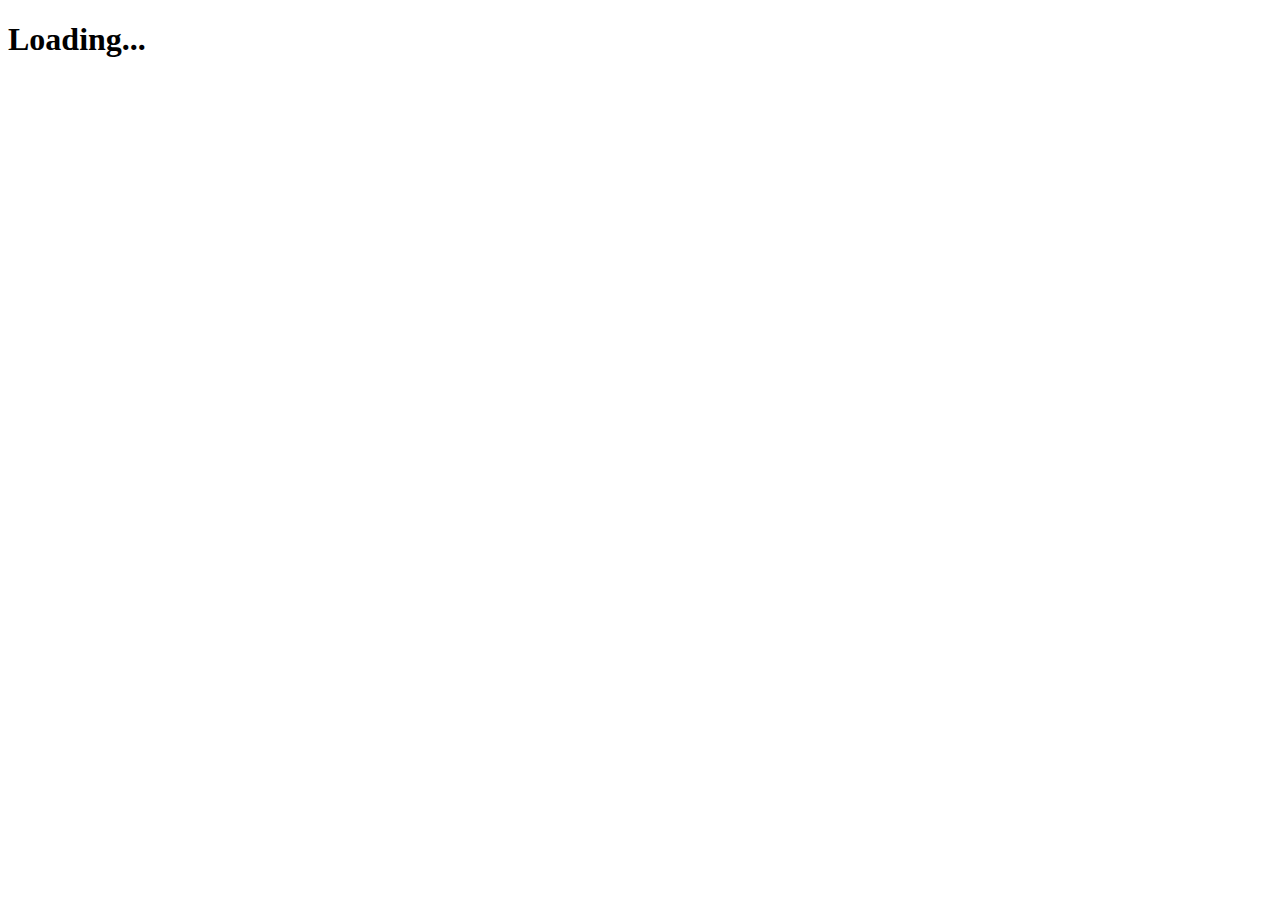
==== index.html @ ff75f48a "Adding Info Attempt" ====
<!DOCTYPE html>
<html lang="en">
<head>
    <meta charset="UTF-8">
    <title>Title</title>
    <script src="jquery-2.2.4.min.js"></script>
    <link rel="stylesheet" href="https://cdn.jsdelivr.net/npm/bootstrap@4.6.0/dist/css/bootstrap.min.css" integrity="sha384-B0vP5xmATw1+K9KRQjQERJvTumQW0nPEzvF6L/Z6nronJ3oUOFUFpCjEUQouq2+l" crossorigin="anonymous">
    <link rel="stylesheet" href="movie-project.css">
    <script src="movie-project.js"></script>
</head>
<body>
    <div>
        <h1 id = "load"> Loading...</h1>
    </div>
<div id="Display1" ></div>
</body>
</html>
---- movie-project.css ----
#display1{
    align-content: center;
    width: 1200px;
    padding: 10px;
    margin: 10px;
    display: flex;

}
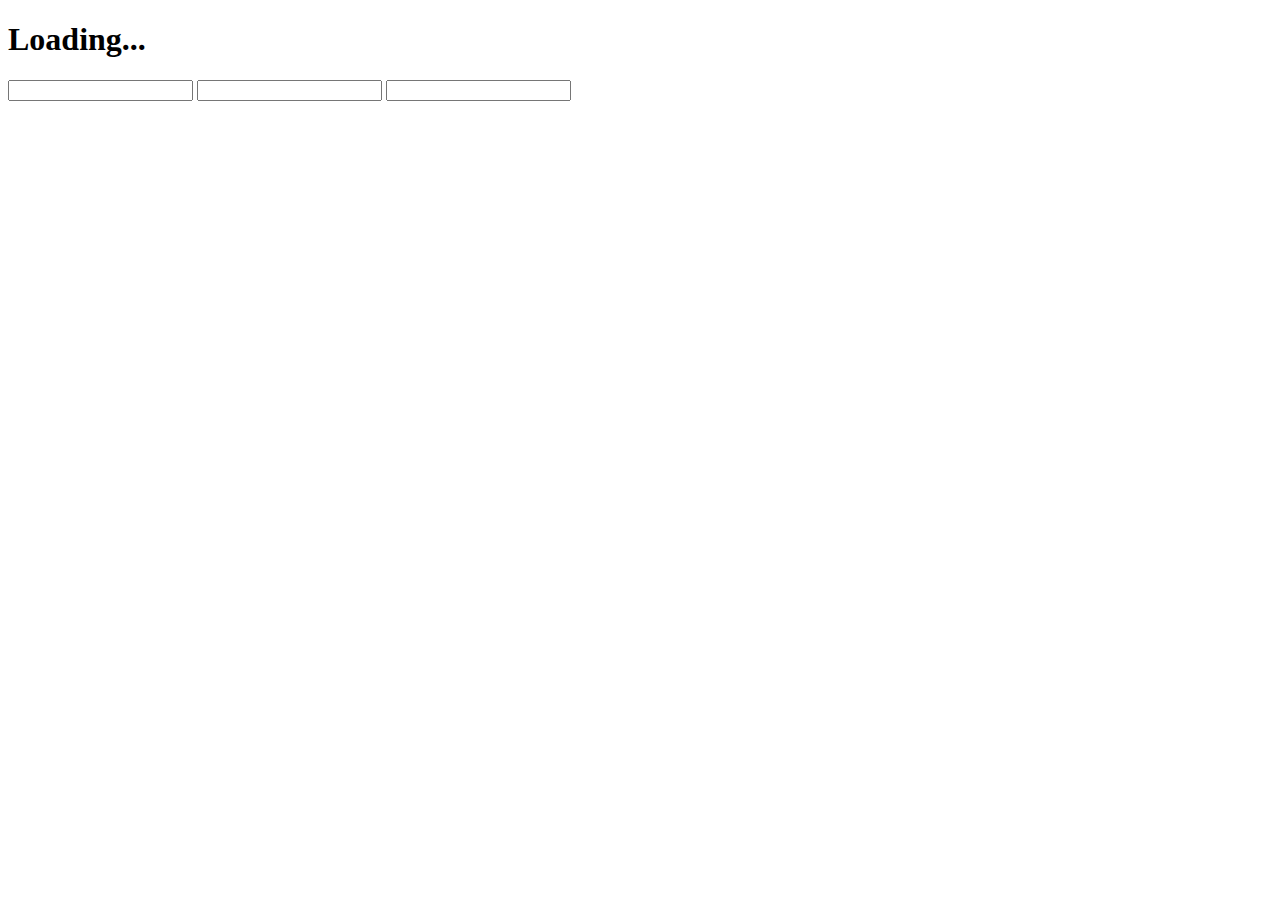
==== commit 83b7b8ab: "working on form" ====
--- a/index.html
+++ b/index.html
@@ -12,6 +12,13 @@
     <div>
         <h1 id = "load"> Loading...</h1>
     </div>
-<div id="Display1" ></div>
+
+    <form id = "add"  method="post" >
+        <label for="movieName"></label><input type="text" name="movieName" id="movieName">
+        <label for="movieRating"></label><input type="text" name="movieRating" id="movieRating">
+        <label for="movieDes"></label><input type="text" name="movieDes" id="movieDes">
+    </form>
+
+<div id="display1" ></div>
 </body>
 </html>--- a/movie-project.css
+++ b/movie-project.css
@@ -1,8 +1,20 @@
 #display1{
-    align-content: center;
-    width: 1200px;
     padding: 10px;
     margin: 10px;
     display: flex;
 
+}
+
+#full {
+    display: inline;
+    width: auto;
+    padding: 10px;
+    border: 1px solid Black;
+    margin: 10px;
+}
+
+.add {
+    display: flex;
+    justify-content: center;
+    align-items: center;
 }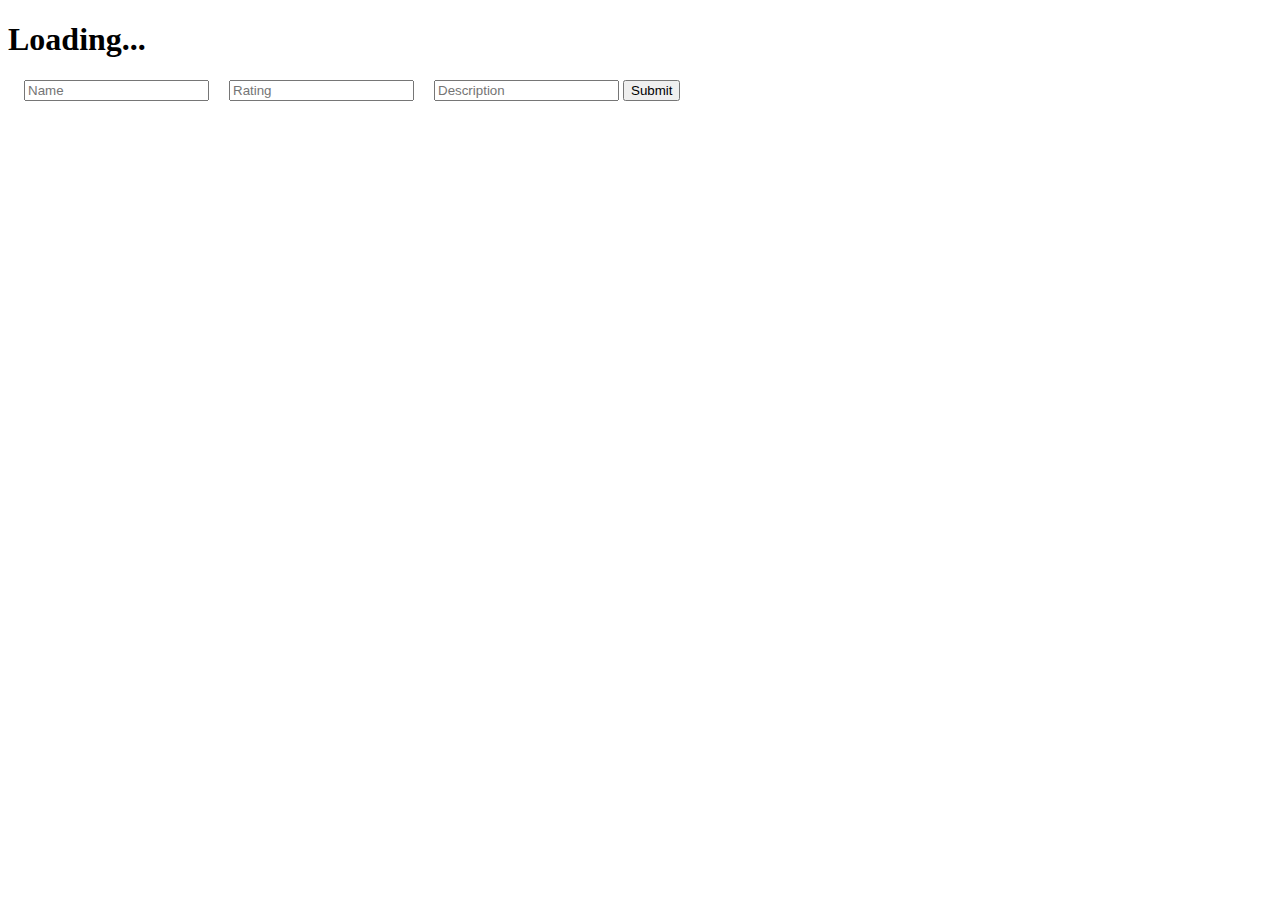
==== commit 4274c801: "Adding Info Attempt2" ====
--- a/index.html
+++ b/index.html
@@ -13,10 +13,11 @@
         <h1 id = "load"> Loading...</h1>
     </div>
 
-    <form id = "add"  method="post" >
-        <label for="movieName"></label><input type="text" name="movieName" id="movieName">
-        <label for="movieRating"></label><input type="text" name="movieRating" id="movieRating">
-        <label for="movieDes"></label><input type="text" name="movieDes" id="movieDes">
+  <form id = "add"  method="post" >
+      &nbsp; &nbsp;    <label for="movieName"></label><input type="text" name="movieName" id="movieName" placeholder="Name">
+      &nbsp; &nbsp;    <label for="movieRating"></label><input type="text" name="movieRating" id="movieRating" placeholder="Rating">
+      &nbsp; &nbsp;   <label for="movieDes"></label><input type="text" name="movieDes" id="movieDes" placeholder="Description">
+      <input name="submit" type="submit" value="Submit">
     </form>
 
 <div id="display1" ></div>
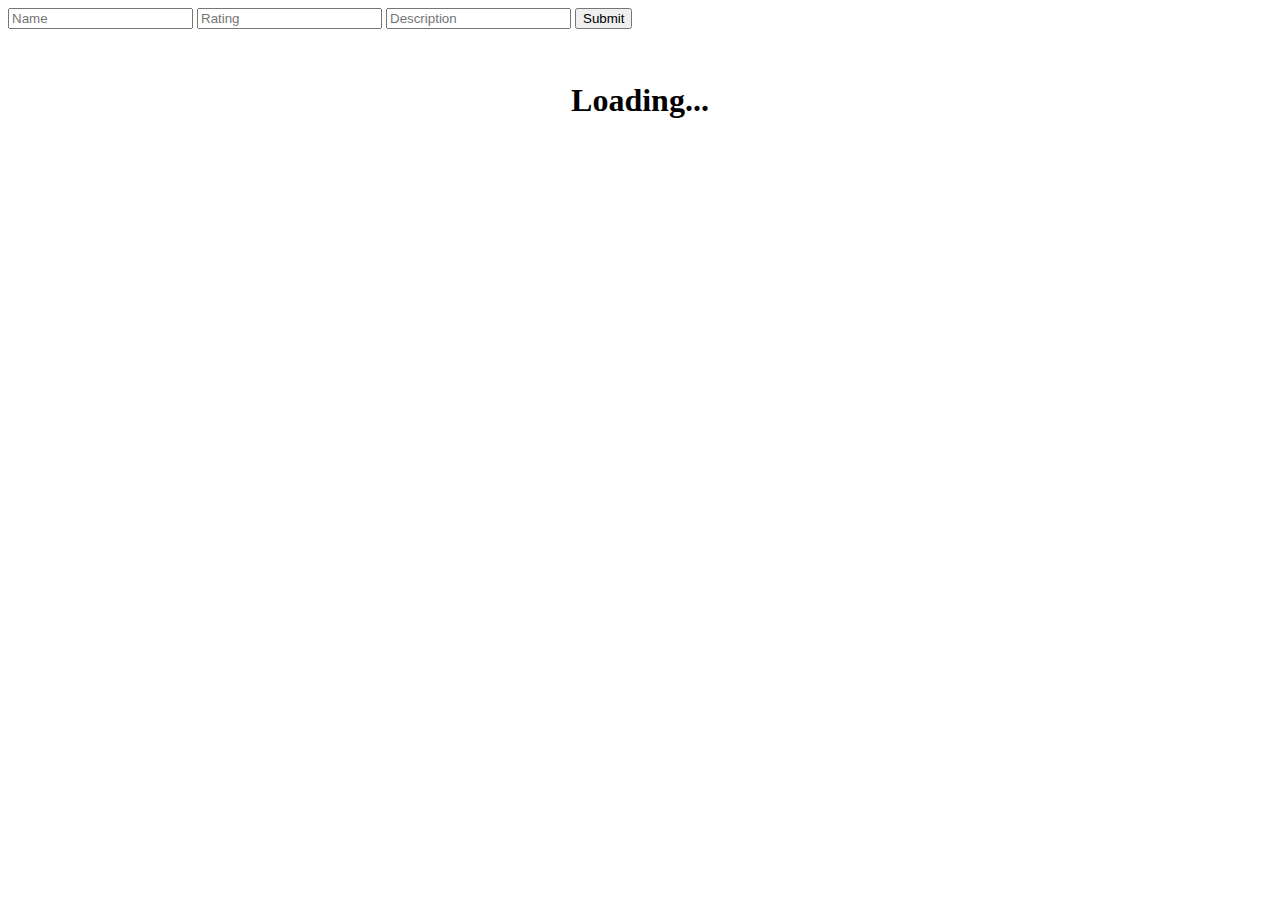
==== commit 4daf931f: "added rest of description" ====
--- a/index.html
+++ b/index.html
@@ -2,24 +2,28 @@
 <html lang="en">
 <head>
     <meta charset="UTF-8">
-    <title>Title</title>
-    <script src="jquery-2.2.4.min.js"></script>
+    <title>Movies</title>
     <link rel="stylesheet" href="https://cdn.jsdelivr.net/npm/bootstrap@4.6.0/dist/css/bootstrap.min.css" integrity="sha384-B0vP5xmATw1+K9KRQjQERJvTumQW0nPEzvF6L/Z6nronJ3oUOFUFpCjEUQouq2+l" crossorigin="anonymous">
     <link rel="stylesheet" href="movie-project.css">
-    <script src="movie-project.js"></script>
 </head>
 <body>
-    <div>
-        <h1 id = "load"> Loading...</h1>
-    </div>
 
-  <form id = "add"  method="post" >
-      &nbsp; &nbsp;    <label for="movieName"></label><input type="text" name="movieName" id="movieName" placeholder="Name">
-      &nbsp; &nbsp;    <label for="movieRating"></label><input type="text" name="movieRating" id="movieRating" placeholder="Rating">
-      &nbsp; &nbsp;   <label for="movieDes"></label><input type="text" name="movieDes" id="movieDes" placeholder="Description">
-      <input name="submit" type="submit" value="Submit">
+  <form id = "add2"  method="post" >
+  <label for="movieName"></label><input type="text" name="movieName" id="movieName" placeholder="Name">
+ <label for="movieRating"></label><input type="text" name="movieRating" id="movieRating" placeholder="Rating">
+<label for="movieDes"></label><input type="text" name="movieDes" id="movieDes" placeholder="Description">
+      <input name="submit" type="submit" value="Submit" id="submit_movie">
     </form>
 
-<div id="display1" ></div>
+  <div>
+      <h1 id = "load"> Loading...</h1>
+  </div>
+
+<div id="display1" >
+</div>
+
+
+  <script src="jquery-2.2.4.min.js"></script>
+  <script src="movie-project.js"></script>
 </body>
 </html>--- a/movie-project.css
+++ b/movie-project.css
@@ -13,8 +13,29 @@
     margin: 10px;
 }
 
+#addedMap {
+    display: inline;
+    width: auto;
+    padding: 10px;
+    border: 1px solid Black;
+    margin: 10px;
+}
+
 .add {
     display: flex;
     justify-content: center;
     align-items: center;
+}
+
+#edit{
+    display: flex;
+    justify-content: center;
+    padding: 1em;
+    bottom: 1em;
+}
+
+#load{
+    display: flex;
+   justify-content: center;
+    padding: 1em;
 }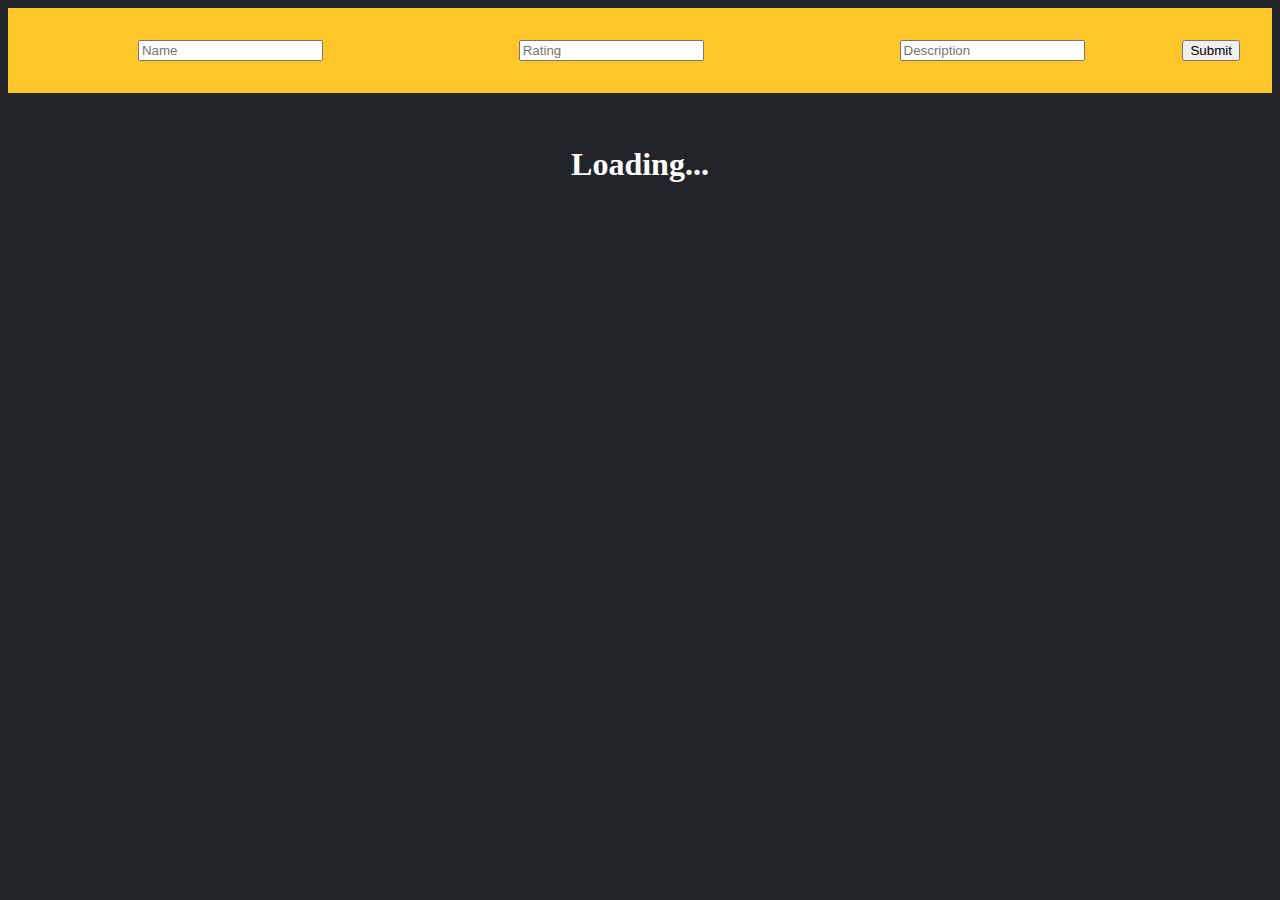
==== commit 772e50df: "Experimenting" ====
--- a/index.html
+++ b/index.html
@@ -5,19 +5,29 @@
     <title>Movies</title>
     <link rel="stylesheet" href="https://cdn.jsdelivr.net/npm/bootstrap@4.6.0/dist/css/bootstrap.min.css" integrity="sha384-B0vP5xmATw1+K9KRQjQERJvTumQW0nPEzvF6L/Z6nronJ3oUOFUFpCjEUQouq2+l" crossorigin="anonymous">
     <link rel="stylesheet" href="movie-project.css">
+    <script src="api.js"></script>
 </head>
 <body>
+<section>
+    <div class="container">
 
-  <form id = "add2"  method="post" >
-  <label for="movieName"></label><input type="text" name="movieName" id="movieName" placeholder="Name">
- <label for="movieRating"></label><input type="text" name="movieRating" id="movieRating" placeholder="Rating">
-<label for="movieDes"></label><input type="text" name="movieDes" id="movieDes" placeholder="Description">
-      <input name="submit" type="submit" value="Submit" id="submit_movie">
-    </form>
+        <div class="jumbotron" id="theJumbotron">
+            <form id = "add2"  method="post" >
+                <label for="movieName"></label><input type="text" name="movieName" id="movieName" placeholder="Name">
+                <label for="movieRating"></label><input type="text" name="movieRating" id="movieRating" placeholder="Rating">
+                <label for="movieDes"></label><input type="text" name="movieDes" id="movieDes" placeholder="Description">
+                <input name="submit" type="submit" value="Submit" id="submit_movie">
+            </form>
+
+        </div>
+    </div>
+</section>
+
 
   <div>
       <h1 id = "load"> Loading...</h1>
   </div>
+
 
 <div id="display1" >
 </div>
--- a/movie-project.css
+++ b/movie-project.css
@@ -2,15 +2,18 @@
     padding: 10px;
     margin: 10px;
     display: flex;
-
+    flex-wrap: wrap;
+    justify-content: center;
 }
 
 #full {
     display: inline;
-    width: auto;
+    width: 25%;
     padding: 10px;
     border: 1px solid Black;
     margin: 10px;
+    background-color: lightgrey;
+    align-items: center;
 }
 
 #addedMap {
@@ -21,10 +24,11 @@
     margin: 10px;
 }
 
-.add {
+#add2 {
+    justify-content: space-between;
     display: flex;
-    justify-content: center;
-    align-items: center;
+
+   padding: 1em;
 }
 
 #edit{
@@ -38,4 +42,16 @@
     display: flex;
    justify-content: center;
     padding: 1em;
+    color: white;
+}
+
+body{
+  background-color: #212529;
+}
+
+
+#theJumbotron{
+    background-color: #ffc62a;
+
+    padding: 1em;
 }